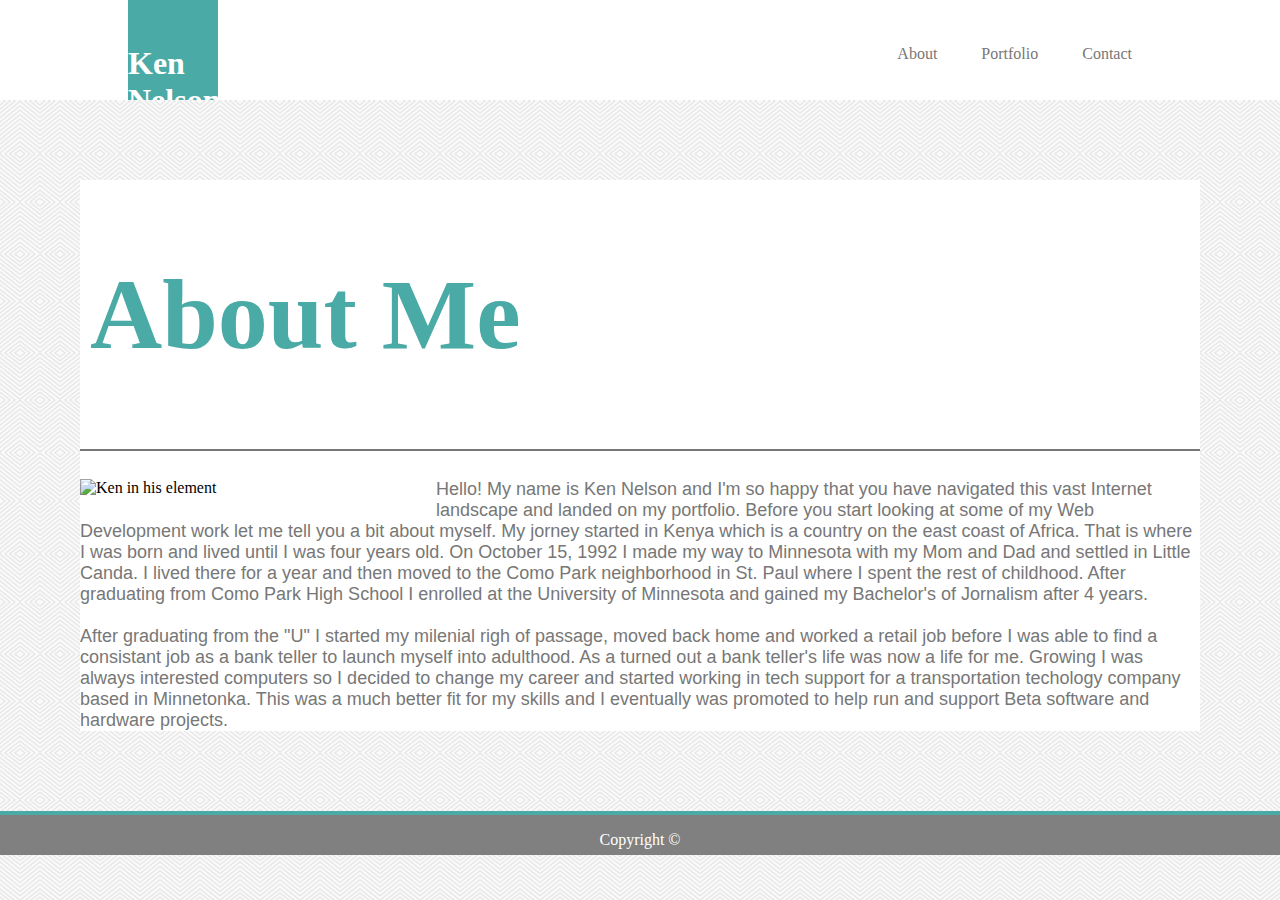
==== index.html @ de5d4d33 "html and css almost done" ====
<!DOCTYPE html>
<html lang="en">
<head>
    <meta charset="UTF-8">
    <meta name="viewport" content="width=device-width, initial-scale=1.0">
    <meta http-equiv="X-UA-Compatible" content="ie=edge">
    <title>About | Ken's Portfolio</title>
        <!--Link to the rest.css-->
        <link rel="stylesheet" type="text/css" href="assets/css/reset.css">
        <!--Link to the main sytlesheet-->
        <link rel="stylesheet" type="text/css" href="assets/css/style.css">
</head>
<body>
    <header>
        <div class="container">
            <div class="logo">
                <h1>Ken Nelson</h1>
            </div>
            <nav>
                <ul>
                    <li><a href="index.html">About</a></li>
                    <li><a href="portfolio.html">Portfolio</a></li>
                    <li><a href="contact.html">Contact</a></li>
                </ul>
            </nav>
        </div>
    </header>

    <section>
        <div class="container_2">
            <div class="about_head">
                <h1>About Me</h1>
            </div>
            <div class="container_3">
                <div>
                    <img class="my_picture" src="assets/images/DSC_7002.jpg" alt="Ken in his element">
                </div>
                <div class="about_body">
                    <p>Hello! My name is Ken Nelson and I'm so happy that you have navigated this vast Internet landscape and landed on my portfolio. Before you start looking at some of my Web Development work let me tell you a bit about myself.
                    My jorney started in Kenya which is a country on the east coast of Africa. That is where I was born and lived until I was four years old. On October 15, 1992 I made my way to Minnesota with my Mom and Dad and settled in Little
                    Canda. I lived there for a year and then moved to the Como Park neighborhood in St. Paul where I spent the rest of childhood. After graduating from Como Park High School I enrolled at the University of Minnesota and gained my
                    Bachelor's of Jornalism after 4 years.
                    <br></br>   
                    After graduating from the "U" I started my milenial righ of passage, moved back home and worked a retail job before I was able to find a consistant job as a bank teller to launch myself into adulthood. As a turned out a bank 
                    teller's life was now a life for me. Growing I was always interested computers so I decided to change my career and started working in tech support for a transportation techology company based in Minnetonka. This was a much
                    better fit for my skills and I eventually was promoted to help run and support Beta software and hardware projects.
                    </p>
                </div>
            </div>
        </div>
    </section>

    <footer>
        <p>Copyright ©</p>
    </footer>
    
</body>
</html>
---- assets/css/style.css ----
body {
    background-image: url("../images/whirlpool.png");
    padding: 0;
    margin: 0;

}

header {
    background: #ffffff;
    min-height: 70px;
}

header a{
    color: #777777;
    text-decoration: none;
    font-size: 16px;
}

header ul{
    margin: 0;
    padding: 0;
}

header li{
    display: inline;
    padding: 0 20px 0 20px;
}

header nav{
    float: right;
    margin-top: 45px;
}

header h1{
    margin-top: 45px;
    
}

.container{
    width: 80%;
    margin: auto;
    overflow:hidden;
}

.logo{
    background: #4aaaa5;
    color: #ffffff;
    font-family: Georgia, 'Times New Roman', Times, serif;
    width: 90px;
    height: 100px;
    float: left;
}

.container_2{
    background: #ffffff;
    margin-top: 80px;
    margin-bottom: 80px;
    margin-left: 80px;
    margin-right: 80px;
}

.about_head {
    border-style: solid 40px #808080;
    color: #4aaaa5;
    font-size: 50px;
    padding: 10px 10px 10px 10px;
    border-bottom-style: solid;
    border-bottom-color: #777777;
    border-bottom-width: 2px;
}

.about_body p{
    font-family: Arial, Helvetica Neue, Helvetica, sans-serif;
    color:#777777;
    font-size: 18px;
    padding-top: 10px;
}


.my_picture{
    width: 30%;
    padding: 10px 20px 20px 0;
    float: left;
}


footer{
    background: #808080;
    text-align: center;
    color: #ffffff;
    height: 40px;
    width:100%;
    min-height: 100%;
    border-top-style: solid;
    border-top-color: #4aaaa5;
    border-top-width: 4px;
}
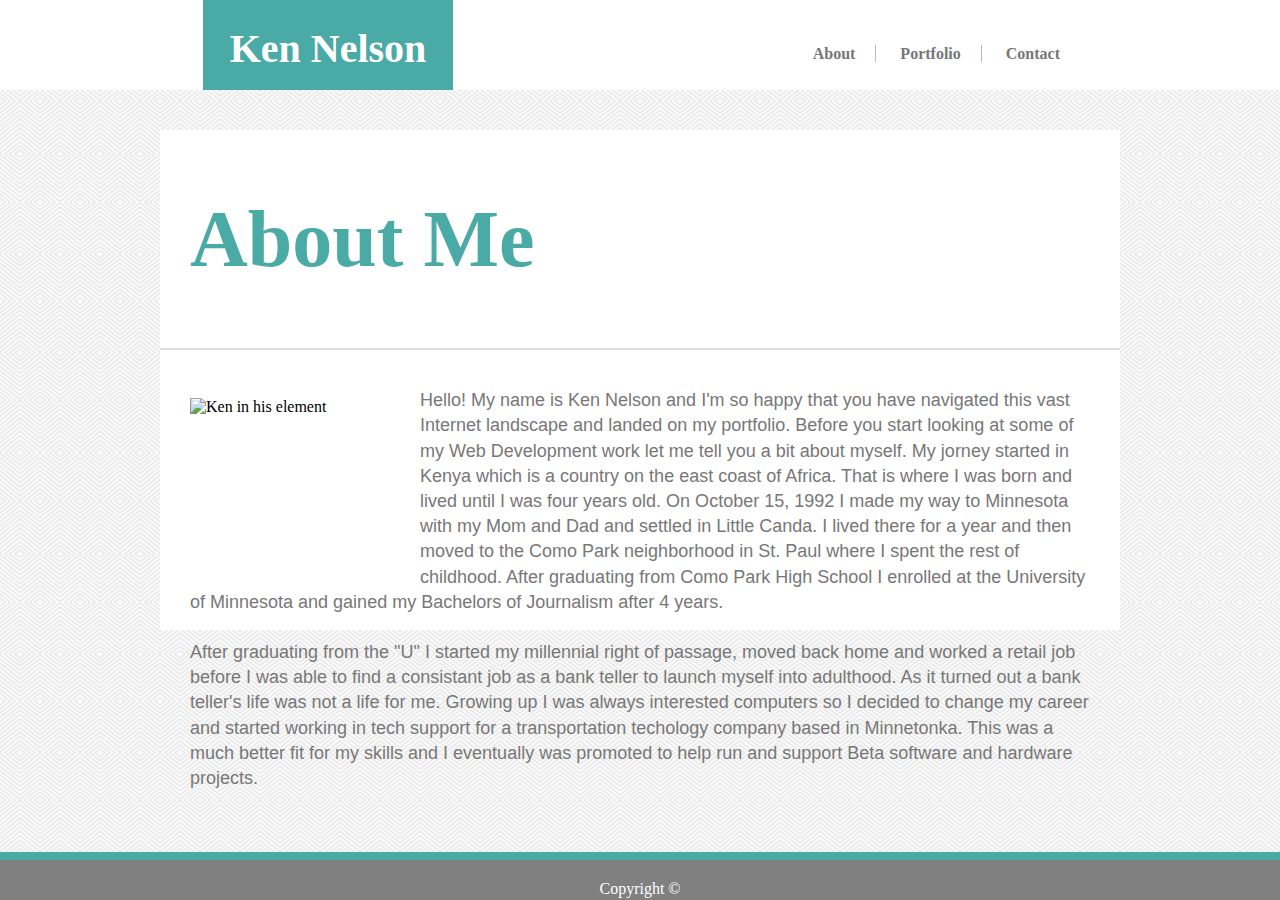
==== commit 8ce5c715: "fixed typo" ====
--- a/index.html
+++ b/index.html
@@ -19,7 +19,7 @@
             <nav>
                 <ul>
                     <li><a href="index.html">About</a></li>
-                    <li><a href="portfolio.html">Portfolio</a></li>
+                    <li><a href="portfolio.html">Portfolio</a></li>   
                     <li><a href="contact.html">Contact</a></li>
                 </ul>
             </nav>
@@ -39,10 +39,10 @@
                     <p>Hello! My name is Ken Nelson and I'm so happy that you have navigated this vast Internet landscape and landed on my portfolio. Before you start looking at some of my Web Development work let me tell you a bit about myself.
                     My jorney started in Kenya which is a country on the east coast of Africa. That is where I was born and lived until I was four years old. On October 15, 1992 I made my way to Minnesota with my Mom and Dad and settled in Little
                     Canda. I lived there for a year and then moved to the Como Park neighborhood in St. Paul where I spent the rest of childhood. After graduating from Como Park High School I enrolled at the University of Minnesota and gained my
-                    Bachelor's of Jornalism after 4 years.
+                    Bachelors of Journalism after 4 years.
                     <br></br>   
-                    After graduating from the "U" I started my milenial righ of passage, moved back home and worked a retail job before I was able to find a consistant job as a bank teller to launch myself into adulthood. As a turned out a bank 
-                    teller's life was now a life for me. Growing I was always interested computers so I decided to change my career and started working in tech support for a transportation techology company based in Minnetonka. This was a much
+                    After graduating from the "U" I started my millennial right of passage, moved back home and worked a retail job before I was able to find a consistant job as a bank teller to launch myself into adulthood. As it turned out a bank 
+                    teller's life was not a life for me. Growing up I was always interested computers so I decided to change my career and started working in tech support for a transportation techology company based in Minnetonka. This was a much
                     better fit for my skills and I eventually was promoted to help run and support Beta software and hardware projects.
                     </p>
                 </div>
@@ -53,6 +53,5 @@
     <footer>
         <p>Copyright ©</p>
     </footer>
-    
 </body>
 </html>--- a/assets/css/style.css
+++ b/assets/css/style.css
@@ -1,13 +1,13 @@
-body {
+body{
     background-image: url("../images/whirlpool.png");
     padding: 0;
     margin: 0;
-
-}
-
-header {
+}
+
+header{
     background: #ffffff;
     min-height: 70px;
+    width: 100%;
 }
 
 header a{
@@ -24,48 +24,64 @@
 header li{
     display: inline;
     padding: 0 20px 0 20px;
+    border-right: 1px solid #bbb;
+    font-weight: bold;
+}
+
+header li:last-child {
+    border-right: none;
 }
 
 header nav{
     float: right;
     margin-top: 45px;
-}
-
-header h1{
-    margin-top: 45px;
-    
-}
-
+    margin-right: 200px;
+}
+
+/*index.html css stuff*/
 .container{
-    width: 80%;
+    width: 100%;
     margin: auto;
-    overflow:hidden;
+    overflow: hidden;
+    height: 90px;
 }
 
 .logo{
     background: #4aaaa5;
     color: #ffffff;
     font-family: Georgia, 'Times New Roman', Times, serif;
-    width: 90px;
-    height: 100px;
+    width: 250px;
+    height: 90px;
     float: left;
+    margin-left: 203px;
+}
+
+header h1{
+    font-size: 40px;
+    font-weight: bold;
+    text-align: center;
+    margin: 25px 0px 0px 0px;
 }
 
 .container_2{
     background: #ffffff;
-    margin-top: 80px;
+    margin-top: 40px;
     margin-bottom: 80px;
-    margin-left: 80px;
-    margin-right: 80px;
-}
-
-.about_head {
-    border-style: solid 40px #808080;
+    margin-left: 203px;
+    margin-right: 203px;
+    width: 960px;
+    height: 500px;
+    margin-left: auto;
+    margin-right: auto;
+}
+
+.about_head{
     color: #4aaaa5;
-    font-size: 50px;
-    padding: 10px 10px 10px 10px;
+    font-size: 40px;
+    padding: 10px 10px 10px 30px;
+    font-weight: bold;
     border-bottom-style: solid;
-    border-bottom-color: #777777;
+    border-bottom-color: #dddddd;
     border-bottom-width: 2px;
 }
 
@@ -73,14 +89,17 @@
     font-family: Arial, Helvetica Neue, Helvetica, sans-serif;
     color:#777777;
     font-size: 18px;
-    padding-top: 10px;
+    padding: 20px 30px 30px 30px;
+    line-height: 1.4;
 }
 
 
 .my_picture{
-    width: 30%;
-    padding: 10px 20px 20px 0;
+    width: 200px;
+    height: 151px;
+    padding: 30px 30px 30px 30px;
     float: left;
+    overflow: auto;
 }
 
 
@@ -90,8 +109,131 @@
     color: #ffffff;
     height: 40px;
     width:100%;
-    min-height: 100%;
     border-top-style: solid;
     border-top-color: #4aaaa5;
-    border-top-width: 4px;
-}+    border-top-width: 8px;
+    position: fixed;
+    left: 0;
+    bottom: 0;
+}
+
+footer p{
+    margin-top: 20px;
+}
+
+/*contact.html css stuff*/
+.container_4{
+    background: #ffffff;
+    margin-top: 40px;
+    margin-bottom: 80px;
+    margin-left: 203px;
+    margin-right: 203px;
+    width: 960px;
+    height: 500px;
+    margin-left: auto;
+    margin-right: auto;
+}
+
+.contact_head{
+    color: #4aaaa5;
+    font-size: 40px;
+    padding: 10px 10px 10px 30px;
+    font-weight: bold;
+    border-bottom-style: solid;
+    border-bottom-color: #dddddd;
+    border-bottom-width: 2px;
+}
+
+.contact_form{
+    color: #777777;
+    font-family: Arial, Helvetica Neue, Helvetica, sans-serif;
+    font-size: 18px;
+    box-sizing: border-box;
+    margin: 30px 20px;
+}
+
+input[type=text]{
+    box-sizing: border-box;
+    width: 100%;
+    margin: 5px 5px;
+    box-sizing: border-box;
+}
+
+input[name="message"]{
+    padding: 90px;
+}
+
+input[type=submit]{
+    background-color: #4aaaa5;
+    color: #ffffff;
+    padding: 5px 25px;
+    font-size: 18px;
+}
+/*Portfolio.html css stuff*/
+.container_5{
+    background: #ffffff;
+    margin-top: 40px;
+    margin-bottom: 80px;
+    margin-left: 203px;
+    margin-right: 203px;
+    width: 960px;
+    height: 940px;
+    margin-left: auto;
+    margin-right: auto;
+}
+
+.contact_portfolio{
+    color: #4aaaa5;
+    font-size: 40px;
+    padding: 10px 10px 10px 30px;
+    font-weight: bold;
+    border-bottom-style: solid;
+    border-bottom-color: #dddddd;
+    border-bottom-width: 2px;
+}
+
+
+div.gallery img {
+    width: 275px;
+    height: 206px;
+    box-sizing: border-box; 
+    position: relative;
+    margin: 30px 30px 30px 30px;
+}
+
+div.desc_top{
+    background-color: #4aaaa5;
+    color: #ffffff;
+    position: absolute;
+    width: 275px;
+    height: 60px;
+    font-size: 18px;
+    text-align: center;
+    bottom: 495px;
+    margin: 30px;
+
+}
+
+div.desc_middle{
+    background-color: #4aaaa5;
+    color: #ffffff;
+    position: absolute;
+    width: 275px;
+    height: 60px;
+    font-size: 18px;
+    text-align: center;
+    bottom: 225px;
+    margin: 30px;
+}
+
+div.desc_bottom{
+    background-color: #4aaaa5;
+    color: #ffffff;
+    position: absolute;
+    width: 275px;
+    height: 60px;
+    font-size: 18px;
+    text-align: center;
+    bottom: -40px;
+    margin: 30px;
+}
